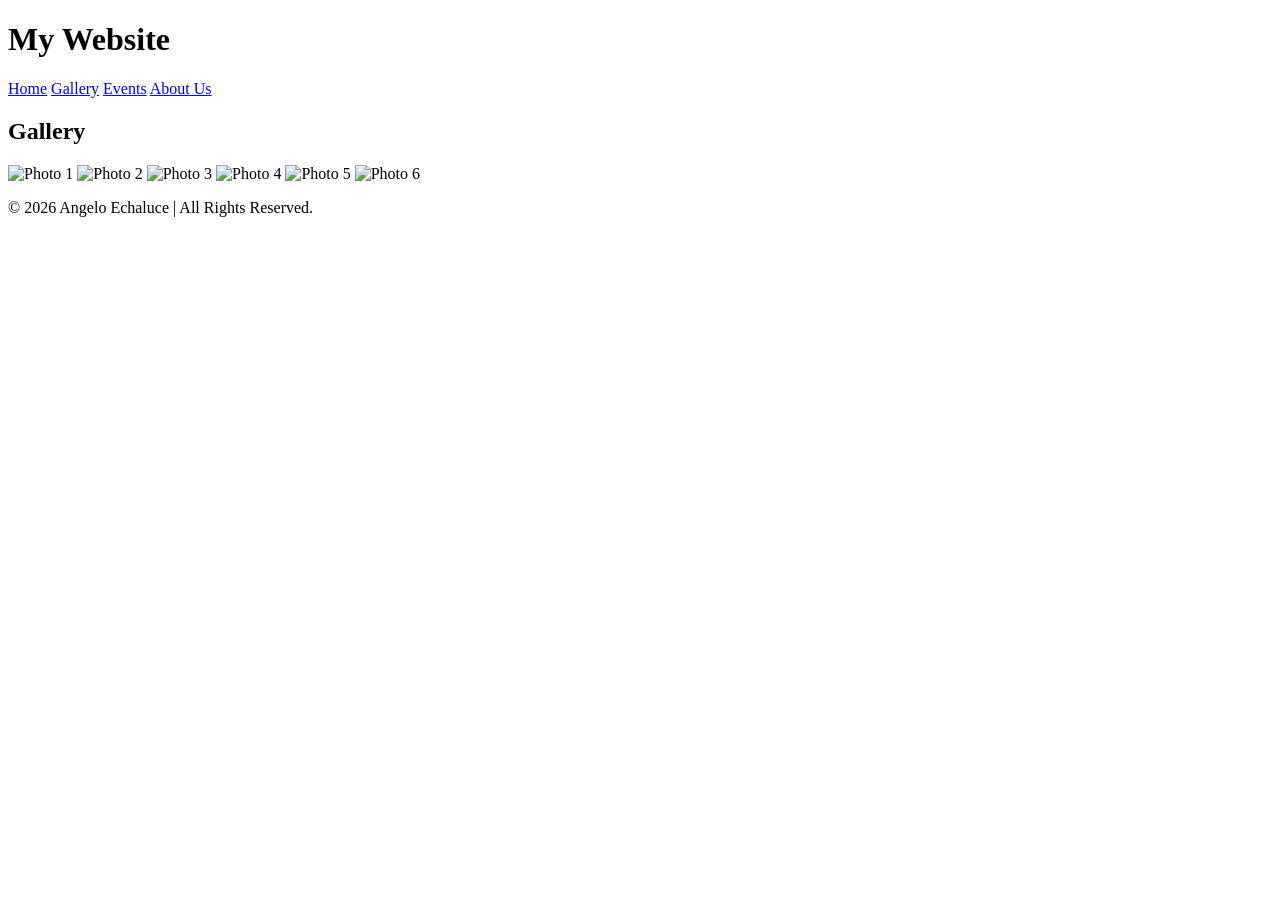
==== gallery.html @ 8e4ebc33 "Create gallery.html" ====
<!DOCTYPE html>
<html lang="en">
<head>
  <meta charset="UTF-8">
  <title>My Website</title>
  <link rel="stylesheet" href="style.css">
</head>
<body>
  <header>
    <h1>My Website</h1>
    <nav>
      <a href="index.html">Home</a>
      <a href="gallery.html">Gallery</a>
      <a href="events.html">Events</a>
      <a href="about.html">About Us</a>
    </nav>
  </header>

  <main>
  <h2>Gallery</h2>
  <div class="gallery">
<img src="Photo1.jpg" alt="Photo 1">
<img src="Photo2.jpg" alt="Photo 2">
<img src="Photo3.jpg" alt="Photo 3">
<img src="Photo4.jpg" alt="Photo 4">
<img src="Photo5.jpg" alt="Photo 5">
<img src="Photo6.jpg" alt="Photo 6">
  </div>
</main>

  <footer>
    <p>&copy; 2026 Angelo Echaluce | All Rights Reserved.</p>
  </footer>
</body>
</html>
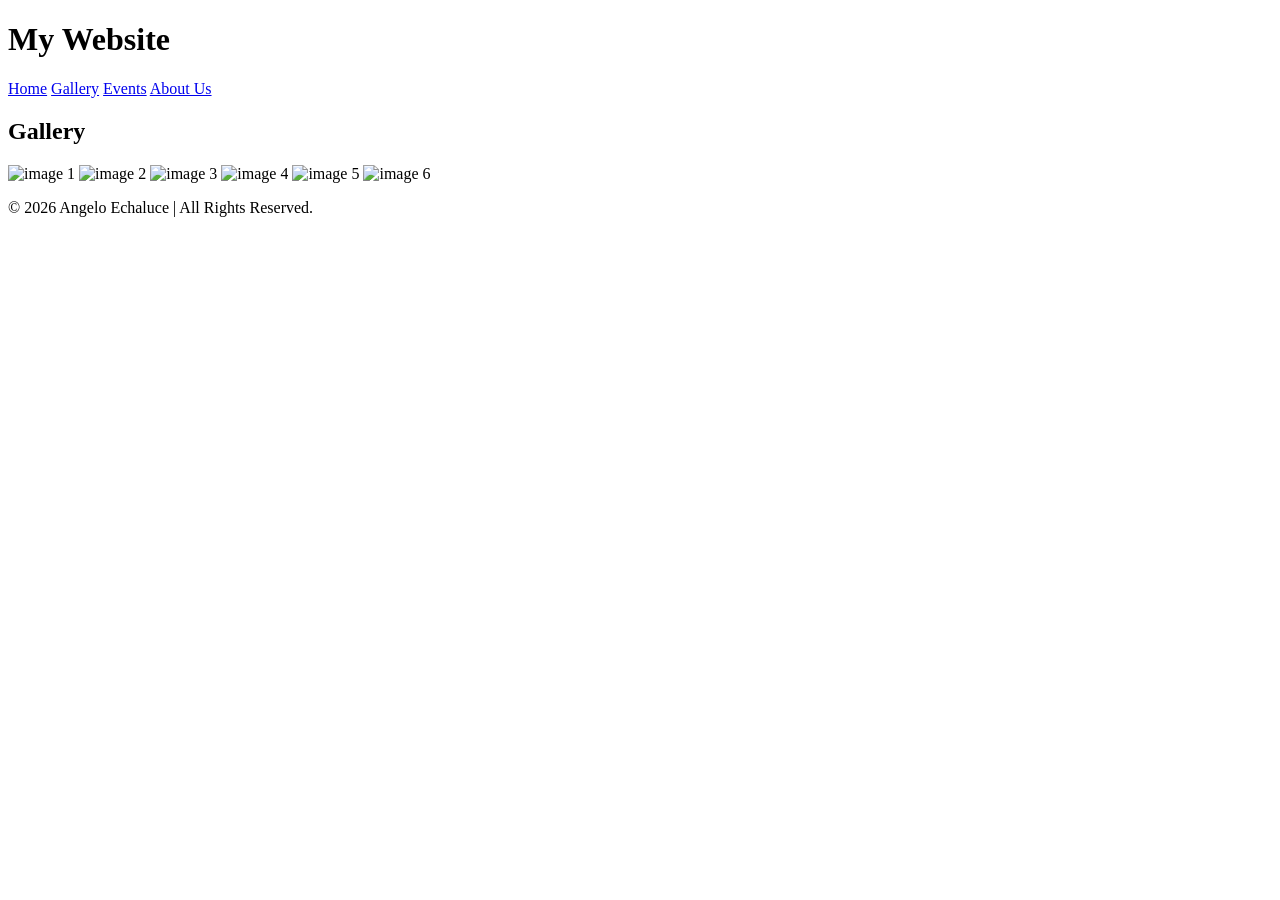
==== commit f32e0fe2: "Update gallery.html" ====
--- a/gallery.html
+++ b/gallery.html
@@ -19,12 +19,12 @@
   <main>
   <h2>Gallery</h2>
   <div class="gallery">
-<img src="Photo1.jpg" alt="Photo 1">
-<img src="Photo2.jpg" alt="Photo 2">
-<img src="Photo3.jpg" alt="Photo 3">
-<img src="Photo4.jpg" alt="Photo 4">
-<img src="Photo5.jpg" alt="Photo 5">
-<img src="Photo6.jpg" alt="Photo 6">
+<img src="image1.jpg" alt="image 1" style="max-width:100%">
+<img src="image2.jpg" alt="image 2" style="max-width:100%">
+<img src="image3.jpg" alt="image 3" style="max-width:100%">
+<img src="image4.jpg" alt="image 4" style="max-width:100%">
+<img src="image5.jpg" alt="image 5" style="max-width:100%">
+<img src="image6.jpg" alt="image 6" style="max-width:100%">
   </div>
 </main>
 
